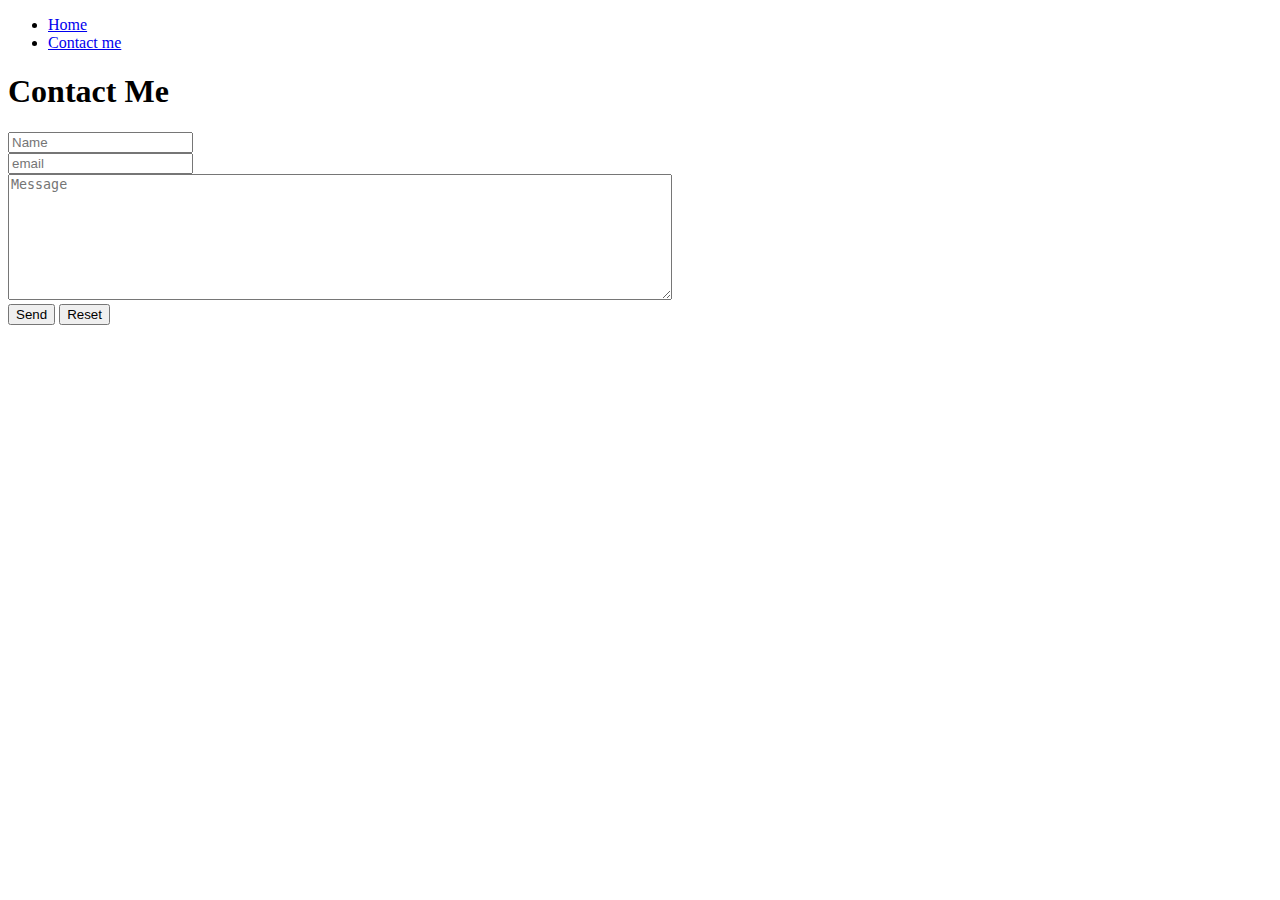
==== contact.html @ 38bd6d87 "Html and Images first push" ====
<!DOCTYPE html>
<html lang="en" dir="ltr">
  <head>
    <meta charset="utf-8">
    <title>Contact Me</title>
  </head>
  <body>
    <nav>
      <ul>
        <li><a href="index.html">Home</a></li>
        <li><a href="contact.html">Contact me</a></li>
      </ul>
    </nav>

    <main>
      <h1>Contact Me</h1>
      <form action="https://formspree.io/jjjjjj2121@yahoo.com" method="POST">

        <input id="name" type="text" name="name" placeholder="Name">
        <br>

        <input id="email" type="email" name="_replyto" placeholder="email">
        <br>

        <textarea id="message" name="message" rows="8" cols="80" placeholder="Message"></textarea>
        <br>

        <input type="submit" value="Send">
        <input type="reset">

      </form>
      
    </main>
  </body>
</html>
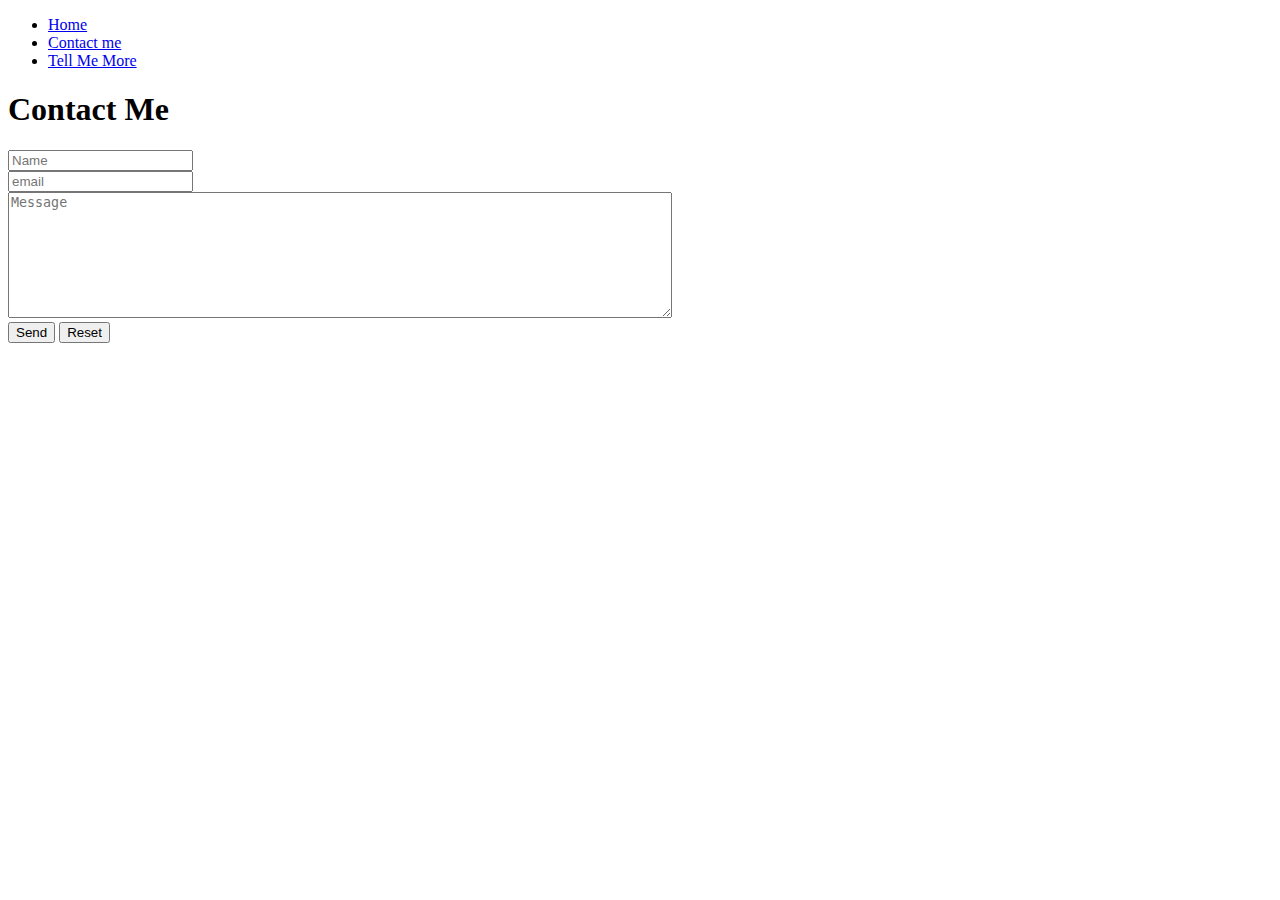
==== commit 27c6aa3c: "Tell me more added" ====
--- a/contact.html
+++ b/contact.html
@@ -9,6 +9,7 @@
       <ul>
         <li><a href="index.html">Home</a></li>
         <li><a href="contact.html">Contact me</a></li>
+        <li><a href="tellMeMore.html">Tell Me More</a></li>
       </ul>
     </nav>
 
@@ -29,7 +30,7 @@
         <input type="reset">
 
       </form>
-      
+
     </main>
   </body>
 </html>
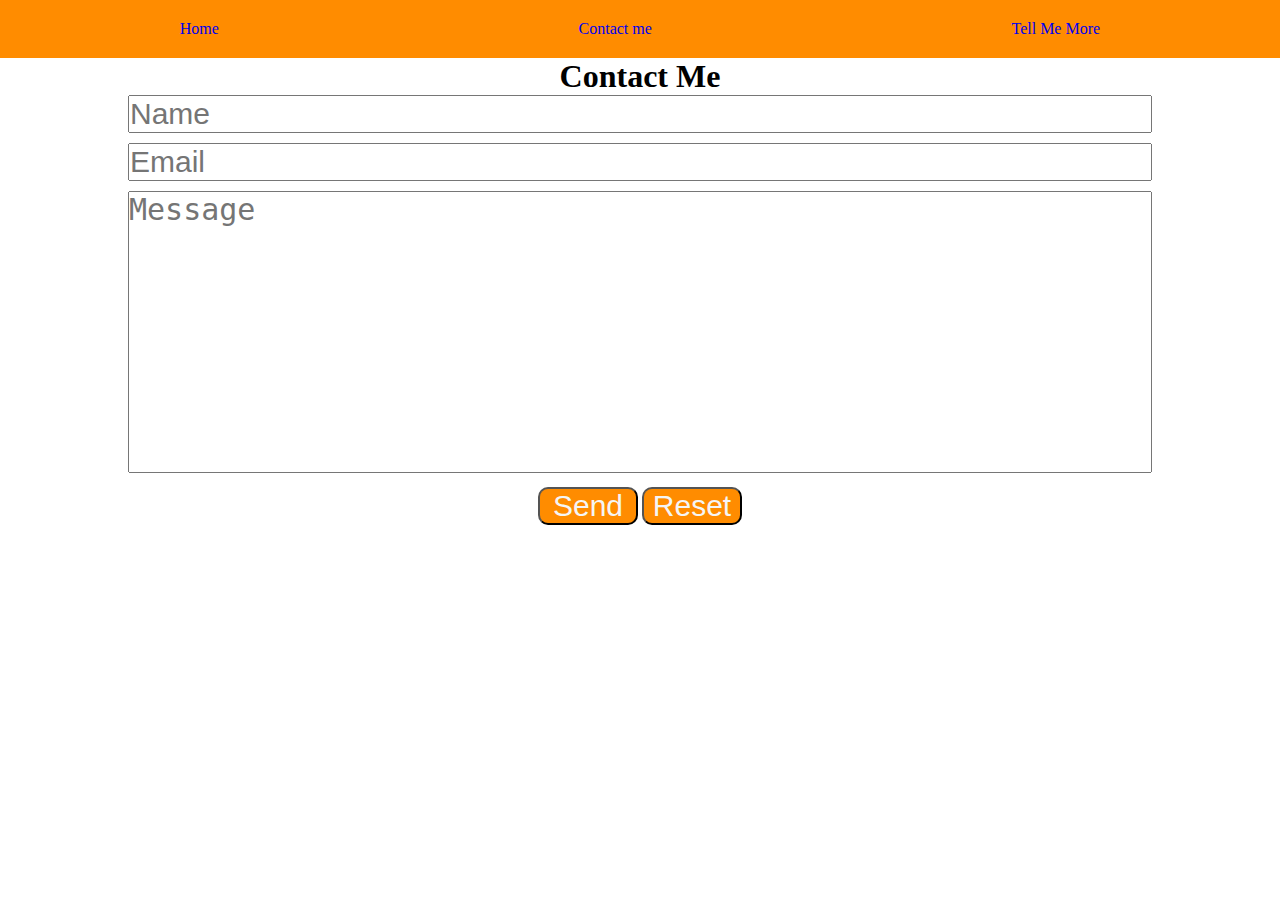
==== commit d6c4cab5: "add styles pages" ====
--- a/contact.html
+++ b/contact.html
@@ -3,6 +3,9 @@
   <head>
     <meta charset="utf-8">
     <title>Contact Me</title>
+    <link rel="stylesheet" href="forms.css">
+    <link rel="stylesheet" href="navBar.css">
+    <link rel="stylesheet" href="global.css">
   </head>
   <body>
     <nav>
@@ -20,7 +23,7 @@
         <input id="name" type="text" name="name" placeholder="Name">
         <br>
 
-        <input id="email" type="email" name="_replyto" placeholder="email">
+        <input id="email" type="email" name="_replyto" placeholder="Email">
         <br>
 
         <textarea id="message" name="message" rows="8" cols="80" placeholder="Message"></textarea>
--- a/forms.css
+++ b/forms.css
@@ -0,0 +1,21 @@
+input, textarea{
+  width: 80%;
+  font-size: 30px;
+  margin-bottom: 10px;
+}
+
+input[type='submit'], input[type='reset']:hover{
+  background-color: aqua;
+  transition: background-color 0.3s;
+}
+
+input[type='submit'], input[type='reset']{
+  width: 100px;
+  background-color: darkorange;
+  color: whitesmoke;
+  border-radius: 10px;
+  box-shadow: aqua;
+}
+textarea {
+  resize: none;
+}
--- a/navBar.css
+++ b/navBar.css
@@ -0,0 +1,20 @@
+nav li {
+  list-style: none;
+  margin: auto;
+  padding: 20px;
+  color: ghostwhite;
+}
+
+nav ul {
+  display: flex;
+  background-color: darkorange;
+  margin: auto;
+}
+
+#languagList {
+  display: grid;
+  grid-template-columns: repeat(auto-fit, minmax(250px, 1fr));
+  text-decoration: none;
+  list-style: none;
+
+}
--- a/global.css
+++ b/global.css
@@ -0,0 +1,16 @@
+* {
+  box-sizing: border-box;
+  margin: 0;
+  padding: 0;
+}
+
+a {
+    text-decoration: none;
+}
+
+#pic {
+  border-radius: 100%;
+}
+main {
+  text-align: center;
+}
